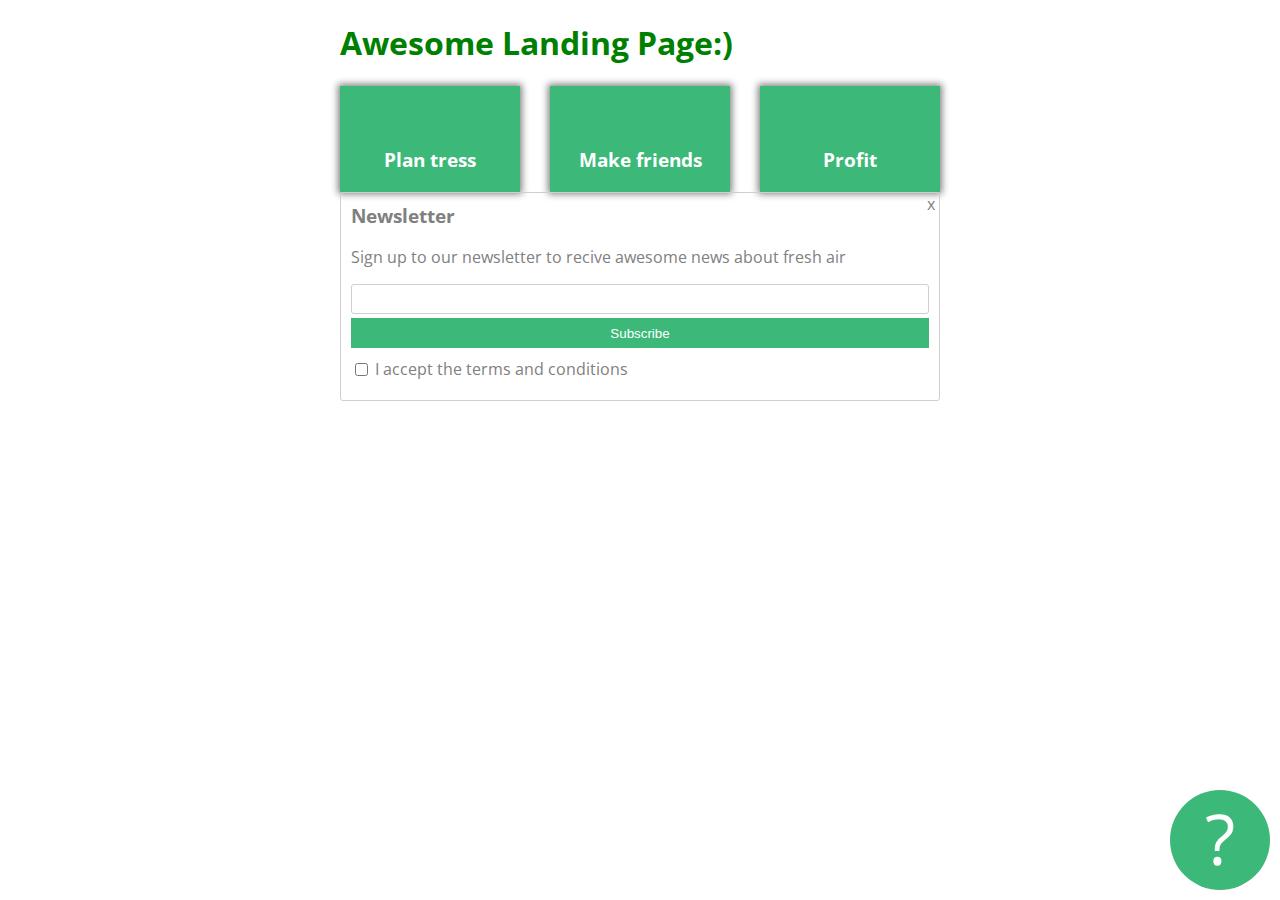
==== index.html @ 0919bcf6 "basic version created" ====
<!DOCTYPE html>
<html lang="en" >
<head>
  <meta charset="UTF-8">
  <title>CodePen - Landing Page
  </title>
  <link rel="preconnect" href="https://fonts.gstatic.com">
<link href="https://fonts.googleapis.com/css2?family=Open+Sans&display=swap" rel="stylesheet"><link rel="stylesheet" href="./style.css">
<link rel="stylesheet" href="./style.css">
</head>
<body>
<!-- partial:index.partial.html -->
<div class ="container">
  <h1>Awesome Landing Page:)</h1>
  <div id="card-holder">
  <div class="card">
      <img src="images.tree.png" alt="">
      <h3> Plan tress</h3>
    </div>
    
  <div class="card">
      <img src="images.deal.png" alt="">
      <h3> Make friends</h3>
    </div>
  <div class="card">
      <img src="images.money.png" alt="">
      <h3> Profit</h3>
    </div>
  </div>
  
  <div class="newsletter">
    <h3>Newsletter</h3>
    <p>Sign up to our newsletter to recive awesome news about fresh air</p>
    <form>
      <input id="email" type="text">
      <button type="submit">
        Subscribe
      </button>
      <input id="terms" type="checkbox" >
      <label for="terms">I accept the terms and conditions   
      </label>
    </form>
    <div id="closex">
      x
    </div>
    
  </div>
   
  <div id="questionmark">?</div>
</div>
<!-- partial -->
  
</body>
</html>
---- style.css ----
h1 {
  color: green;
}
.container{
  max-width: 600px;
  margin-left: auto;
  margin-right: auto;
  font-family: 'Open Sans', sans-serif;
}

.newsletter h3 {
  margin-top: 0px;
}

.newsletter {
  color: grey;
  border: solid thin #cfcfcf;
  border-radius: 3px;
  padding: 10px;
  padding-bottom: 20px;
  position: relative;
}
.newsletter button {
  background-color: #3cb878;
  border: none;
  color: white;
  display: block;
  width: 100%;
  height: 30px;
  margin-bottom: 10px;
}
.newsletter input#email {
  display: block;
  width: 100%; 
  height: 30px;
  margin-bottom: 4px;
  border: solid #cfcfcf 1px;
  border-radius: 3px;
  
  box-sizing: border-box;  
}

.newsletter #terms {
  position: relative;
  top: 1px;
  
  
}
.newsletter #closex {
  position: absolute;
  top: 0;
  right: 4px;
}

#questionmark {
 background-color: #3cb878;
  width: 100px;
  height: 100px;
  border-radius: 50%;
  color: white;
  font-size: 70px;
  text-align: center;
  position: fixed;
  bottom: 10px;
  right: 10px;
}

#card-holder {
  display: flex;
  justify-content: space-between;
  align-items: center;
  flex-direction: row;
  
  flex-wrap: wrap;
  
  align-content: flex-start;
}

.card {
  
  background-color: #3cb878;
  width: 180px;
  text-align: center;
  color: white;
  padding: 20px 0px;
  box-shadow: 0px 0px 7px 2px grey;
  
}

.card h3 {
  margin-bottom: 0px;
}
---- style.css ----
h1 {
  color: green;
}
.container{
  max-width: 600px;
  margin-left: auto;
  margin-right: auto;
  font-family: 'Open Sans', sans-serif;
}

.newsletter h3 {
  margin-top: 0px;
}

.newsletter {
  color: grey;
  border: solid thin #cfcfcf;
  border-radius: 3px;
  padding: 10px;
  padding-bottom: 20px;
  position: relative;
}
.newsletter button {
  background-color: #3cb878;
  border: none;
  color: white;
  display: block;
  width: 100%;
  height: 30px;
  margin-bottom: 10px;
}
.newsletter input#email {
  display: block;
  width: 100%; 
  height: 30px;
  margin-bottom: 4px;
  border: solid #cfcfcf 1px;
  border-radius: 3px;
  
  box-sizing: border-box;  
}

.newsletter #terms {
  position: relative;
  top: 1px;
  
  
}
.newsletter #closex {
  position: absolute;
  top: 0;
  right: 4px;
}

#questionmark {
 background-color: #3cb878;
  width: 100px;
  height: 100px;
  border-radius: 50%;
  color: white;
  font-size: 70px;
  text-align: center;
  position: fixed;
  bottom: 10px;
  right: 10px;
}

#card-holder {
  display: flex;
  justify-content: space-between;
  align-items: center;
  flex-direction: row;
  
  flex-wrap: wrap;
  
  align-content: flex-start;
}

.card {
  
  background-color: #3cb878;
  width: 180px;
  text-align: center;
  color: white;
  padding: 20px 0px;
  box-shadow: 0px 0px 7px 2px grey;
  
}

.card h3 {
  margin-bottom: 0px;
}
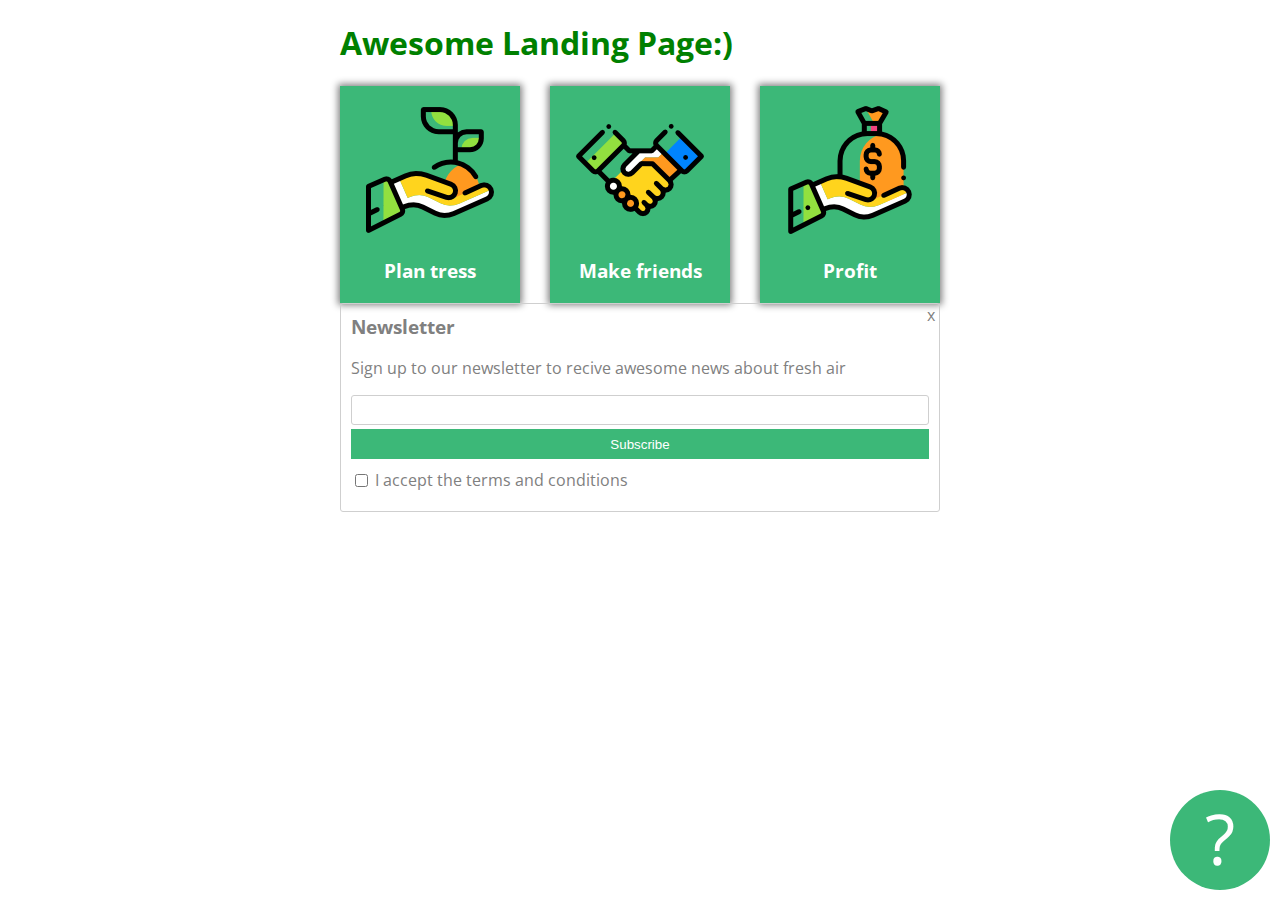
==== commit 21c9e48f: "Update index.html" ====
--- a/index.html
+++ b/index.html
@@ -14,16 +14,16 @@
   <h1>Awesome Landing Page:)</h1>
   <div id="card-holder">
   <div class="card">
-      <img src="images.tree.png" alt="">
+      <img src="images/tree.png" alt="">
       <h3> Plan tress</h3>
     </div>
     
   <div class="card">
-      <img src="images.deal.png" alt="">
+      <img src="images/deal.png" alt="">
       <h3> Make friends</h3>
     </div>
   <div class="card">
-      <img src="images.money.png" alt="">
+      <img src="images/money.png" alt="">
       <h3> Profit</h3>
     </div>
   </div>
